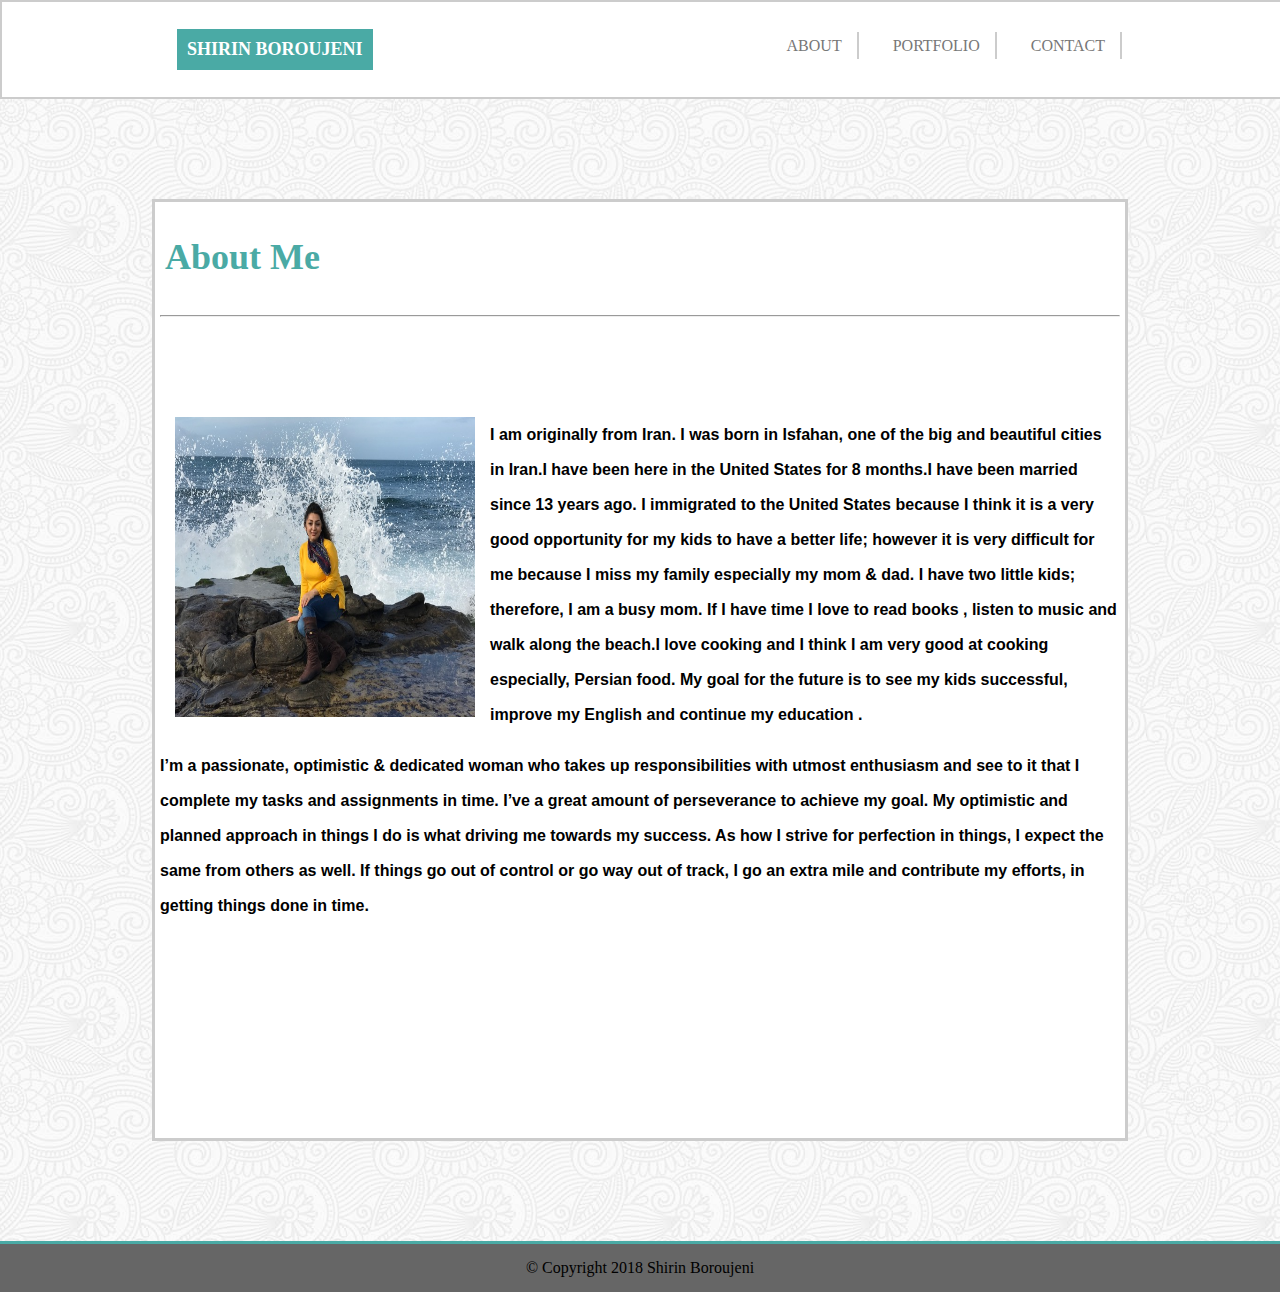
==== index.html @ 8cc61465 "I add my file" ====
<!Doctype html>
<html>
    <head>
            <meta  charset="utf-8" />
            <link rel="stylesheet" type="text/css" href="assets/css/reset.css">      
             <link rel="stylesheet" type="text/css" href="assets/css/style.css">      

              <title>My First Homework</title>
    </head> 
    <body background="assets">
       
        <header>
        <div class="container">
              
              <h1 class="logo" >SHIRIN BOROUJENI</h1>
              
     
             <nav>

                <ul>
               
                        <li><a href="index.html">About</a></li>
                        <li><a href="portfolio.html">Portfolio</a></li>
                        <li><a href="contact.html">Contact </a></li>
                     </ul>

             </nav>

        </div>
    </header>
    
       <div class="mainesection">
                <div class="title">
                <h1>About Me</h1>
                </div>  
           
                 <hr>  
                 <div class="clearfix">
                     <img class="image1" src="assets/images/1.jpg.JPG" alt="SHIRIN" > 
                     <div class="text">
                        <p> I am originally from Iran. I was born in Isfahan, one of the big and beautiful cities in Iran.I have been here in the  United States  for 8 months.I have been married  since 13 years ago.
                                I immigrated to the United States because I think it is a very good opportunity for my kids to have a better life; however it is very difficult for me because I miss my family especially my mom & dad.
                                I have two  little kids; therefore, I am a busy mom. If I have time  I love to read books , listen to music and walk along the beach.I love cooking and I think I am very good at cooking especially, Persian food.
                                My goal for the future is to see my kids successful,  improve my English and continue my education .</p>
                               <p> I’m a passionate, optimistic & dedicated woman who takes up responsibilities with utmost enthusiasm and see to it that I complete my tasks and assignments in time. I’ve a great amount of perseverance to achieve my goal. My optimistic and planned approach in things I do is what driving me towards my success.

                                As how I strive for perfection in things, I expect the same from others as well. If things go out of control or go way out of track, I go an extra mile and contribute my efforts, in getting things done in time.
                        </p>
                    </div>
                 </div>
      
        </div>

            <footer>
                    &copy; Copyright 2018 Shirin Boroujeni

            </footer>
               
               
               
                
                </body>
            
</html>
---- assets/css/style.css ----
@import url('https://fonts.googleapis.com/css?family=Cookie|Dosis|Passion+One');



body { 
    background-image: url("../images/bg.png");
     padding: 0;
     margin: 0;

    }


.container{
margin:0 auto;
font-family: Georgia, 'Times New Roman', Times, serif;
width:960px;

}
div{
width:960px;
margin:100px auto;
}
header{
background:#ffffff;
border:2px solid #cccccc;
width: 100%;

padding:15px;
}
header::after{
content:"";
display:table;
clear: both;
}
.logo{
background: #4aaaa5;
float: left;
padding:10px;
color:#ffffff;
font-size: 18px;
}
nav{
float: right;

}
nav ul{
margin:0;
padding:0;
list-style: none;
}
nav li{
display: inline-block;
margin-right: 15px;
padding-top: 20px;
position: relative;
}
nav a{

color: #777777;
text-decoration: none;
text-transform: uppercase;
border-right: 2px solid #cccccc;
padding:5px 15px;

}
nav a:hover{
color:#000000;
}
nav a::after {
content:"";
display:block;
height: 5px;
width: 100%;
background-color: #777777;
position: absolute;
padding-bottom: 0%;
width: 0%;
transition: all ease-in-out 250ms;
}
nav a:hover::after{
width: 100%;
} 


.mainesection{
background-color: #ffffff;
padding: 5px;
border:3px solid #cccccc;
width: 960px;
}
.title{

color:#4aaaa5;
margin:0;
padding:5px;
font-size: 18px;
font-weight: bolder;
}

.clearfix::after{
content: "";
clear: both;
display: table;
padding:5px;

}

.image1 {
float: left;
width: 300px;
height: 300px;
padding:15px;
padding-top:0;
}
.text{
font-family: Arial, Helvetica, sans-serif;
font-weight: bolder;
line-height: 35px;


}


footer{
width: 100%;
background-color: #666666;
padding:15px 0px;
border-top:3px solid #4aaaa5;
text-align: center;
clear: both;
}


input[type=text], select {
width: 100%;
padding: 12px 20px;
margin: 8px 0;
display: inline-block;
border: 2px solid #ccc;
border-radius: 4px;
box-sizing: border-box;
background-color: #f8f8f8;
}



textarea {
width: 100%;
height: 150px;
padding: 12px 20px;
box-sizing: border-box;
border: 2px solid #ccc;
border-radius: 4px;
background-color: #f8f8f8;
font-size: 16px;
resize: none;
}


input[type=submit] {
background-color:#4aaaa5;
width: 150px;
height: 50px;
}
.imgcontainer{
position: relative;
width: 390px;
margin: 20px;
border:1px solid #cccccc;    
}
.imgcontainer img{
width: 390px;
height: auto;
}
.baner{
background-color: #4aaaa5;
color:#ffffff;
position: absolute;
text-align: center;
font-size: 18px;
width: 390px;
margin-bottom: 10px;
bottom: 0.1em;
height: 30px;
}


@media screen and (max-width: 980px) {
    .container {
        max-width: 760px;
    }
        
    .mainsection {
        max-width: 450px;
    }

}

@media screen and (max-width: 768px) {
    .container {
        max-width: 650px;
    }

    .mainsection
    {
        width: 100%;
        max-width: 100%;
    }

    
   
    .imgcontainer
    {
        width: 45%;
    }
}


@media screen and (max-width: 640px) {
    header { 
        position: static;
    }

    .logo{
        width: 100%;
        text-align: center;
    }

    nav {
        width: 100%;
        margin: 10px 0;
        padding: 0;
        white-space: nowrap;
    }

    nav a {
        margin: 0;
        width: 33.33%;
    }

    .mainesection{
        padding-top: 10px;
        max-width: 450px;
    }
    .imgcontainer
    {
        width: 100%;
    }
}
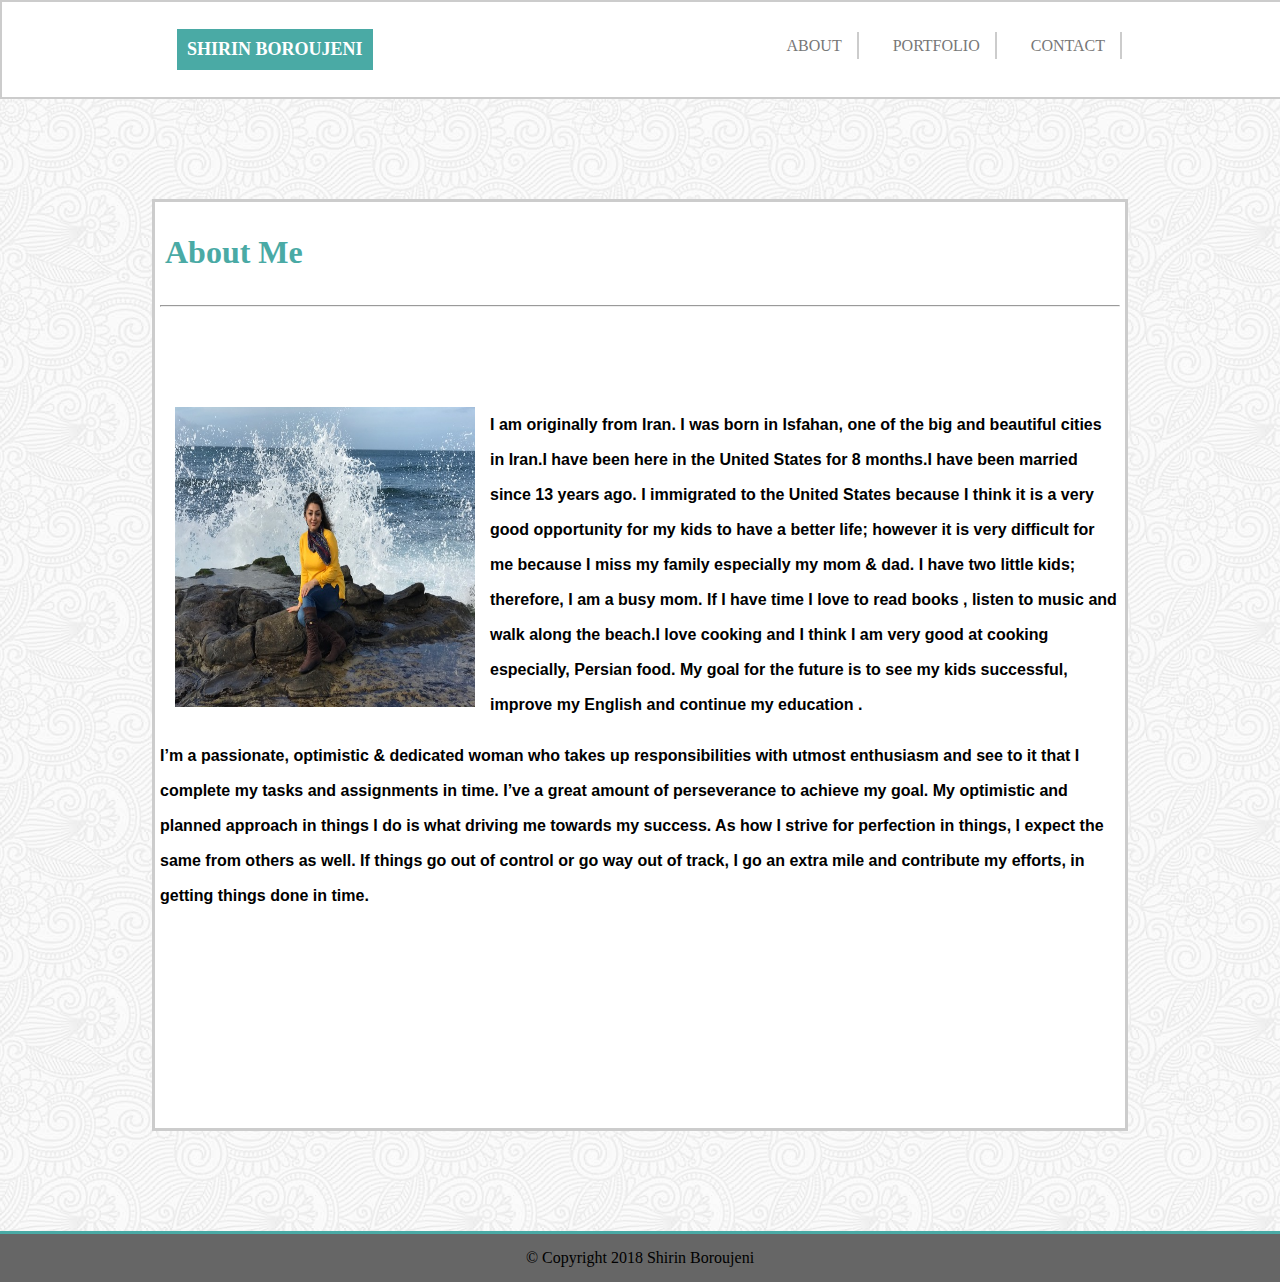
==== commit e0204780: "adding my changing" ====
--- a/index.html
+++ b/index.html
@@ -2,6 +2,7 @@
 <html>
     <head>
             <meta  charset="utf-8" />
+            <meta name="viewport" content="with=device-width" initial-scale="1.0">
             <link rel="stylesheet" type="text/css" href="assets/css/reset.css">      
              <link rel="stylesheet" type="text/css" href="assets/css/style.css">      
 
--- a/assets/css/style.css
+++ b/assets/css/style.css
@@ -1,4 +1,3 @@
-@import url('https://fonts.googleapis.com/css?family=Cookie|Dosis|Passion+One');
 
 
 
@@ -24,9 +23,9 @@
 background:#ffffff;
 border:2px solid #cccccc;
 width: 100%;
-
 padding:15px;
 }
+
 header::after{
 content:"";
 display:table;
@@ -84,7 +83,7 @@
 
 .mainesection{
 background-color: #ffffff;
-padding: 5px;
+padding:5px;
 border:3px solid #cccccc;
 width: 960px;
 }
@@ -93,7 +92,7 @@
 color:#4aaaa5;
 margin:0;
 padding:5px;
-font-size: 18px;
+font-size: 16px;
 font-weight: bolder;
 }
 
@@ -186,64 +185,91 @@
 
 
 @media screen and (max-width: 980px) {
-    .container {
-        max-width: 760px;
+    div.container {
+        width: 95%;
     }
         
     .mainsection {
-        max-width: 450px;
-    }
-
-}
+         width: 95%
+    }
+  
+  }
 
 @media screen and (max-width: 768px) {
-    .container {
-        max-width: 650px;
-    }
-
-    .mainsection
+    div.container {
+        max-width: 100%;
+       
+       }
+       .mainesection
     {
-        width: 100%;
-        max-width: 100%;
-    }
-
-    
-   
-    .imgcontainer
-    {
-        width: 45%;
-    }
+        max-width:100%;       
+     }
+     div.nav {
+         margin-right: 10px;
+     }
+    
+    
+    
 }
 
 
 @media screen and (max-width: 640px) {
-    header { 
-        position: static;
-    }
-
-    .logo{
-        width: 100%;
+    
+    div.container{
+        min-width: 350px;
+    }
+    .mainesection{
+        min-width: 350px;
+    }
+    
+
+    div.logo {
+        background-color: #4aaaa5;
         text-align: center;
-    }
-
-    nav {
-        width: 100%;
-        margin: 10px 0;
-        padding: 0;
-        white-space: nowrap;
-    }
-
-    nav a {
-        margin: 0;
-        width: 33.33%;
-    }
-
-    .mainesection{
-        padding-top: 10px;
-        max-width: 450px;
-    }
-    .imgcontainer
-    {
-        width: 100%;
+        color: #fff;
+        float: none;
+    }
+
+    div.nav {
+        float: none;
+        padding: 25px 0;
+        margin-left:  0;
+        text-align: center;
+    }
+    .nav li{
+        margin-left: 0;
+    }
+
+    .nav > a {
+        margin: 0 5px;
+        padding:5px;
+    }
+
+    .image1 {
+        margin-bottom: 20px;
+        float:none;
+        margin-left: 0;
+        padding:0;
+    }
+    .text{
+        max-width: 300px;
+        margin-left: 0;
+    }
+    .imgcontainer{
+        max-width:300px;
+        margin-left: 0;
+        
+    }
+    .imgcontainer img{
+        max-width:300px;
+       }
+    .baner{
+        max-width: 300px;
+    }
+    input[type=text], select {
+        max-width: 300px;
+    }
+    textarea{
+        max-width: 300px;
     }
 }